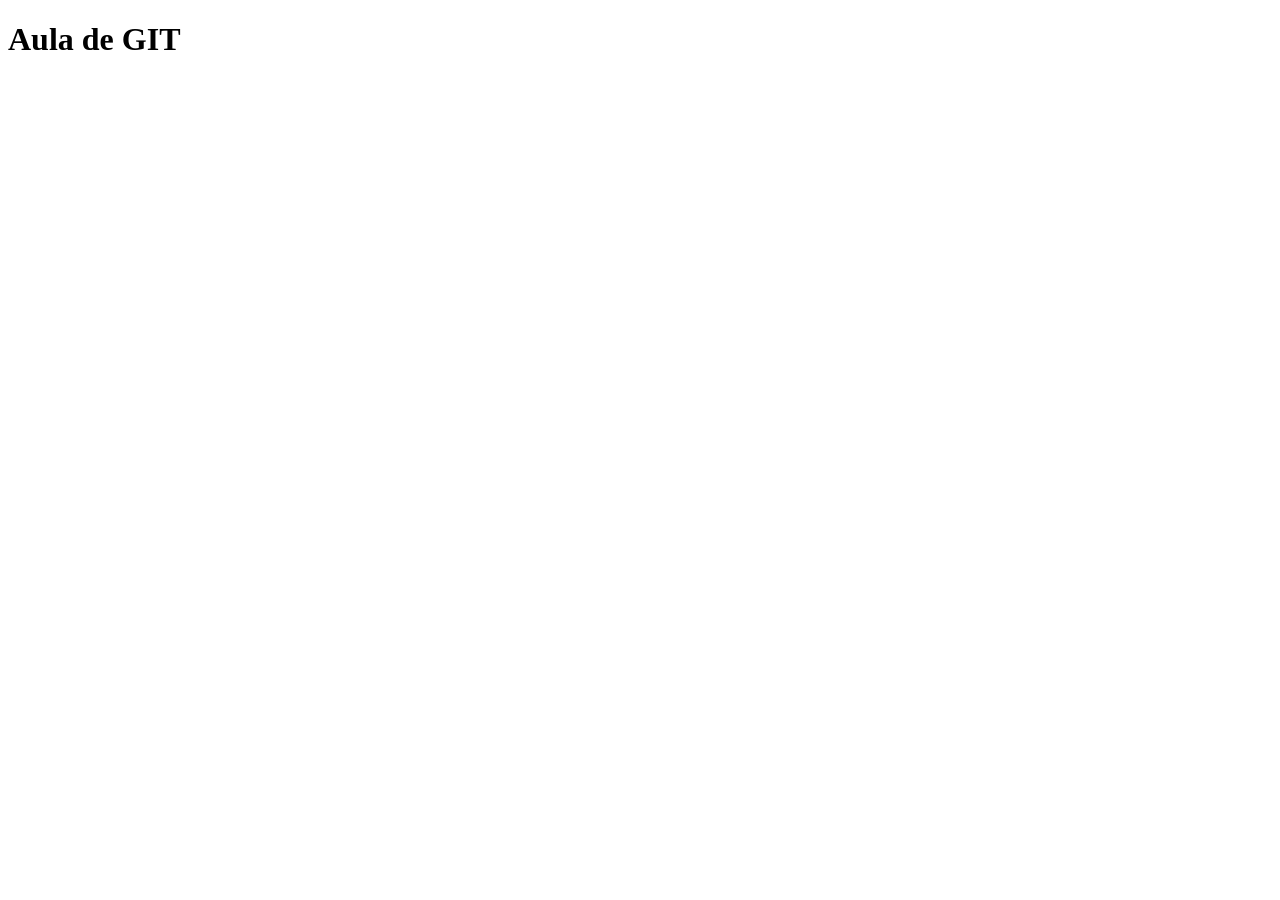
==== index.html @ e87d18df "first commit" ====
<!DOCTYPE html>
<html lang="en">
<head>
    <meta charset="UTF-8">
    <meta name="viewport" content="width=device-width, initial-scale=1.0">
    <title>Aula GitHub</title>
</head>
<body>
    <h1>Aula de GIT</h1>
</body>
</html>
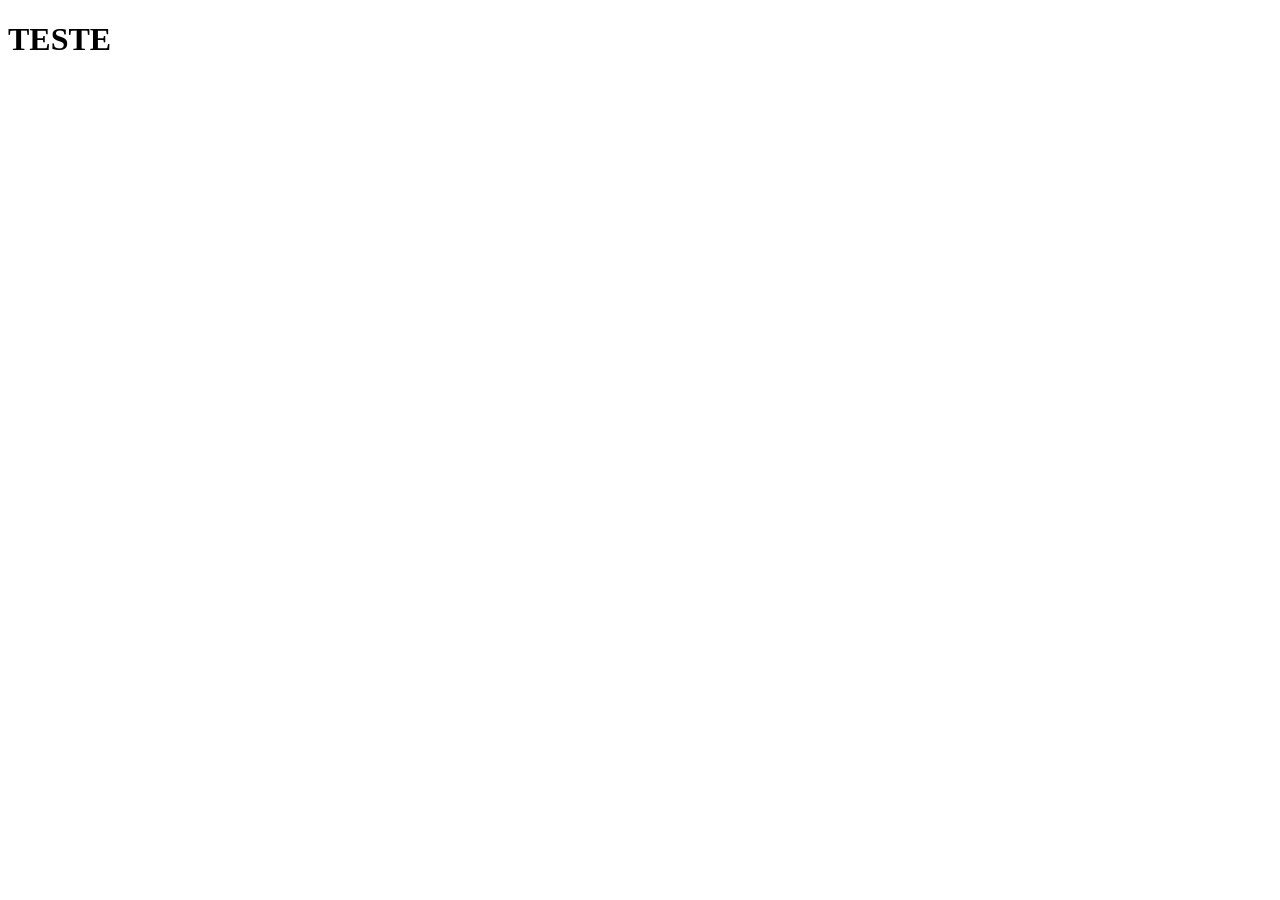
==== commit f6a96059: "cria a pagina inicial do frontend" ====
--- a/index.html
+++ b/index.html
@@ -3,9 +3,9 @@
 <head>
     <meta charset="UTF-8">
     <meta name="viewport" content="width=device-width, initial-scale=1.0">
-    <title>Aula GitHub</title>
+    <title>Gerenciamento de Livraria</title>
 </head>
 <body>
-    <h1>Aula de GIT</h1>
+    <h1>TESTE</h1>
 </body>
 </html>
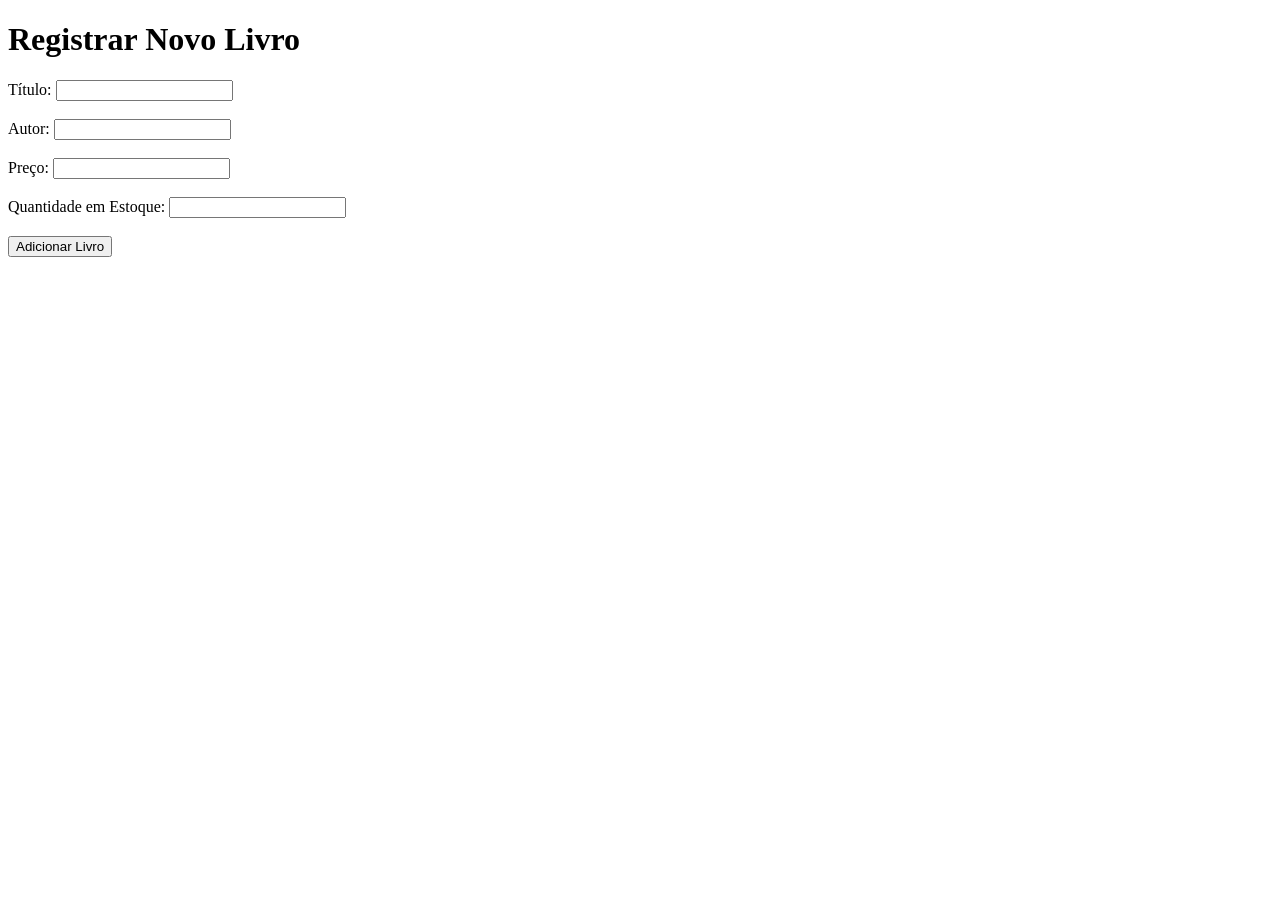
==== commit 9e7a1e4c: "cria o formulario html para registro de livros" ====
--- a/index.html
+++ b/index.html
@@ -1,11 +1,35 @@
 <!DOCTYPE html>
-<html lang="en">
+<html lang="pt-BR">
 <head>
     <meta charset="UTF-8">
     <meta name="viewport" content="width=device-width, initial-scale=1.0">
     <title>Gerenciamento de Livraria</title>
 </head>
 <body>
-    <h1>TESTE</h1>
+    <h1>Registrar Novo Livro</h1>
+
+    <form action="processadados.php method="POST">
+        <div>
+            <label for="titulo">Título:</label>
+            <input type="text" id="titulo" name="titulo" required>
+        </div>
+        <br>
+        <div>
+            <label for="autor">Autor:</label>
+            <input type="text" id="autor" name="autor" required>
+        </div>
+        <br>
+        <div>
+            <label for="preco">Preço:</label>
+            <input type="number" id="preco" name="preco" step="0.01" required>
+        </div>
+        <br>
+        <div>
+            <label for="quantidade">Quantidade em Estoque:</label>
+            <input type="number" id="quantidade" name="quantidade" required>
+        </div>
+        <br>
+        <button type="submit">Adicionar Livro</button>
+    </form>
 </body>
 </html>
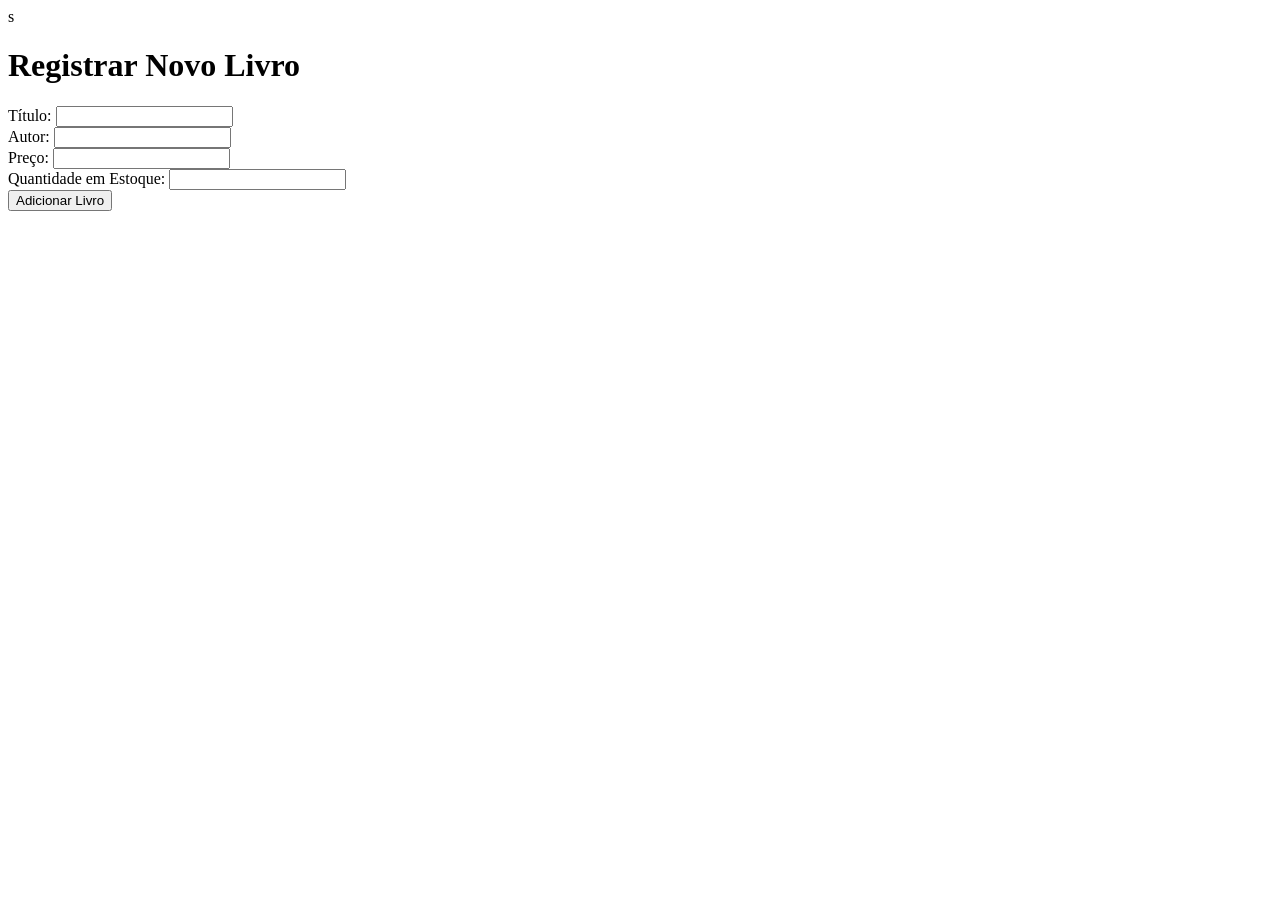
==== commit 7cc31acd: "adiciona estilos css as paginas do frontend" ====
--- a/index.html
+++ b/index.html
@@ -2,8 +2,9 @@
 <html lang="pt-BR">
 <head>
     <meta charset="UTF-8">
-    <meta name="viewport" content="width=device-width, initial-scale=1.0">
-    <title>Gerenciamento de Livraria</title>
+    s
+    <link rel="stylesheet" href="estilo.css">
+    <title>Gestão de Livraria</title>
 </head>
 <body>
     <h1>Registrar Novo Livro</h1>
@@ -13,22 +14,18 @@
             <label for="titulo">Título:</label>
             <input type="text" id="titulo" name="titulo" required>
         </div>
-        <br>
         <div>
             <label for="autor">Autor:</label>
             <input type="text" id="autor" name="autor" required>
         </div>
-        <br>
         <div>
             <label for="preco">Preço:</label>
             <input type="number" id="preco" name="preco" step="0.01" required>
         </div>
-        <br>
         <div>
             <label for="quantidade">Quantidade em Estoque:</label>
             <input type="number" id="quantidade" name="quantidade" required>
         </div>
-        <br>
         <button type="submit">Adicionar Livro</button>
     </form>
 </body>
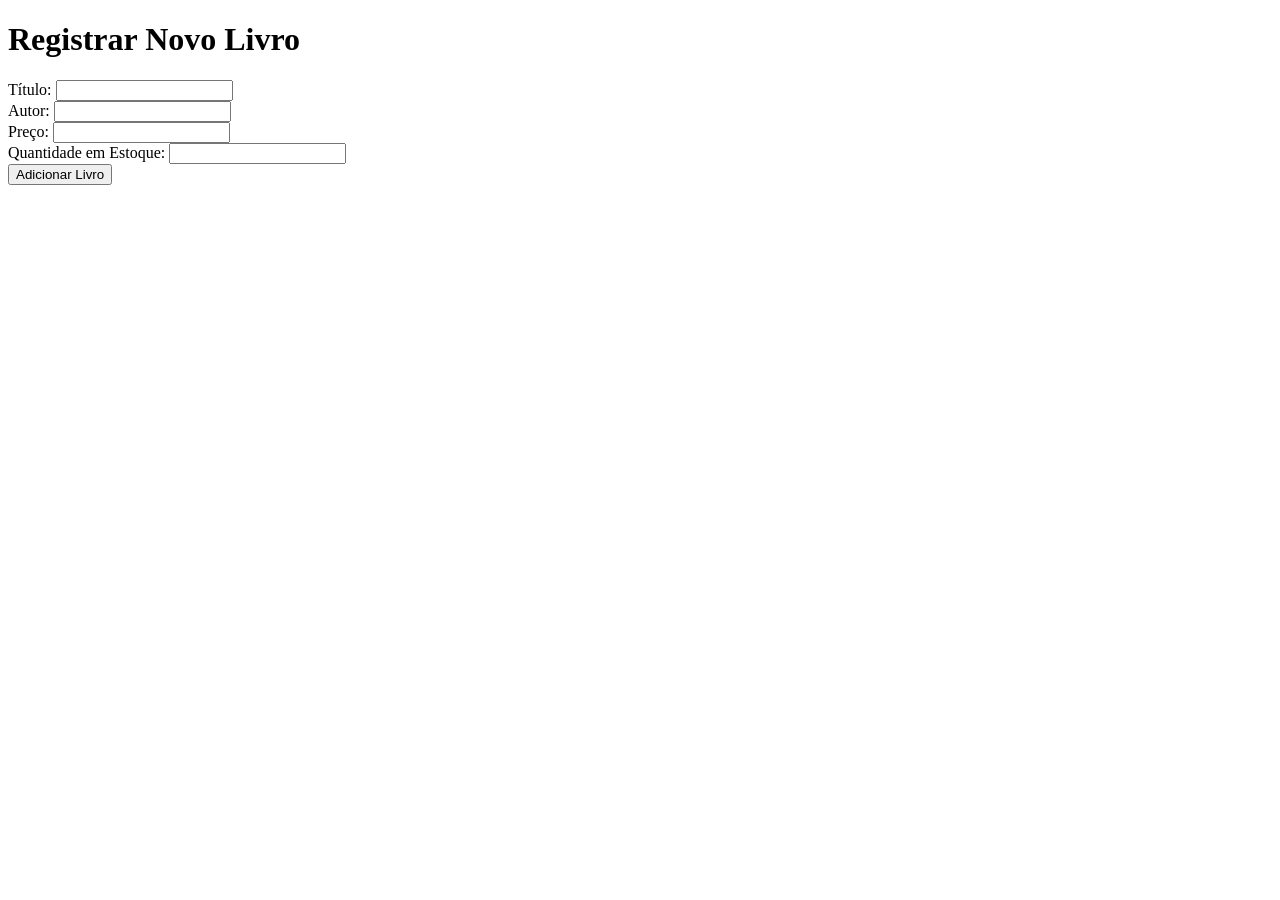
==== commit ce10b45a: "correção" ====
--- a/index.html
+++ b/index.html
@@ -2,7 +2,6 @@
 <html lang="pt-BR">
 <head>
     <meta charset="UTF-8">
-    s
     <link rel="stylesheet" href="estilo.css">
     <title>Gestão de Livraria</title>
 </head>
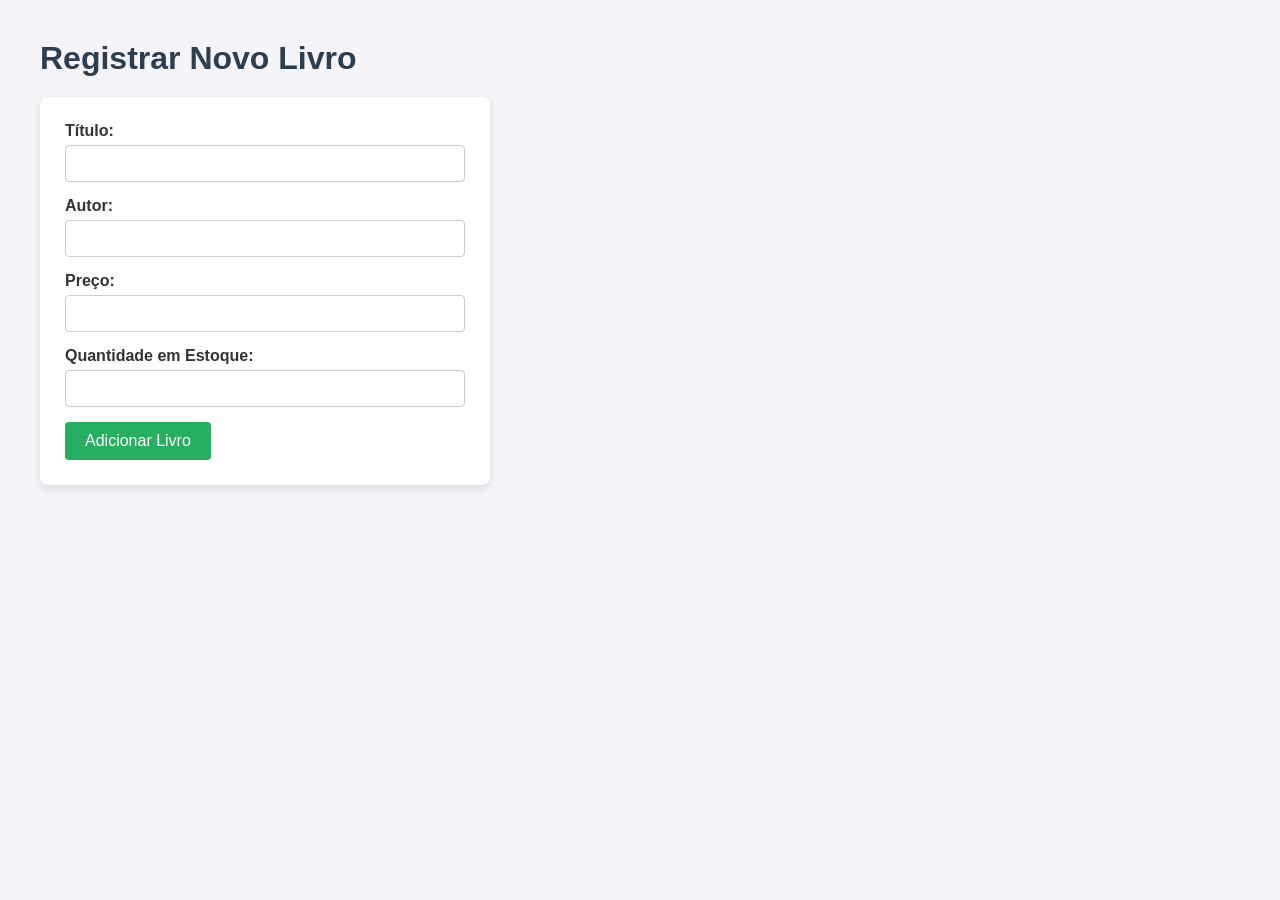
==== commit e35b6765: "correção" ====
--- a/index.html
+++ b/index.html
@@ -2,7 +2,7 @@
 <html lang="pt-BR">
 <head>
     <meta charset="UTF-8">
-    <link rel="stylesheet" href="estilo.css">
+    <link rel="stylesheet" href="style.css">
     <title>Gestão de Livraria</title>
 </head>
 <body>
--- a/style.css
+++ b/style.css
@@ -0,0 +1,73 @@
+body {
+    font-family: Arial, sans-serif;
+    background-color: #f4f4f9;
+    margin: 40px;
+    color: #333;
+}
+
+h1 {
+    color: #2c3e50;
+    margin-bottom: 20px;
+}
+
+/* Estilos do Formulário */
+form {
+    background: #ffffff;
+    padding: 25px;
+    border-radius: 8px;
+    box-shadow: 0 4px 8px rgba(0,0,0,0.1);
+    max-width: 400px;
+}
+
+label {
+    display: block;
+    font-weight: bold;
+    margin-bottom: 5px;
+}
+
+input {
+    width: 100%;
+    padding: 10px;
+    margin-bottom: 15px;
+    border: 1px solid #ccc;
+    border-radius: 4px;
+    box-sizing: border-box;
+}
+
+button {
+    background-color: #27ae60;
+    color: white;
+    border: none;
+    padding: 10px 20px;
+    font-size: 16px;
+    cursor: pointer;
+    border-radius: 4px;
+}
+
+button:hover {
+    background-color: #2ecc71;
+}
+
+/* Estilos da Tabela */
+table {
+    width: 100%;
+    border-collapse: collapse;
+    background: #ffffff;
+    box-shadow: 0 4px 8px rgba(0,0,0,0.1);
+    margin-top: 20px;
+}
+
+th, td {
+    padding: 15px;
+    text-align: left;
+    border-bottom: 1px solid #ddd;
+}
+
+th {
+    background-color: #2c3e50;
+    color: white;
+}
+
+tr:hover {
+    background-color: #f1f1f1;
+}
